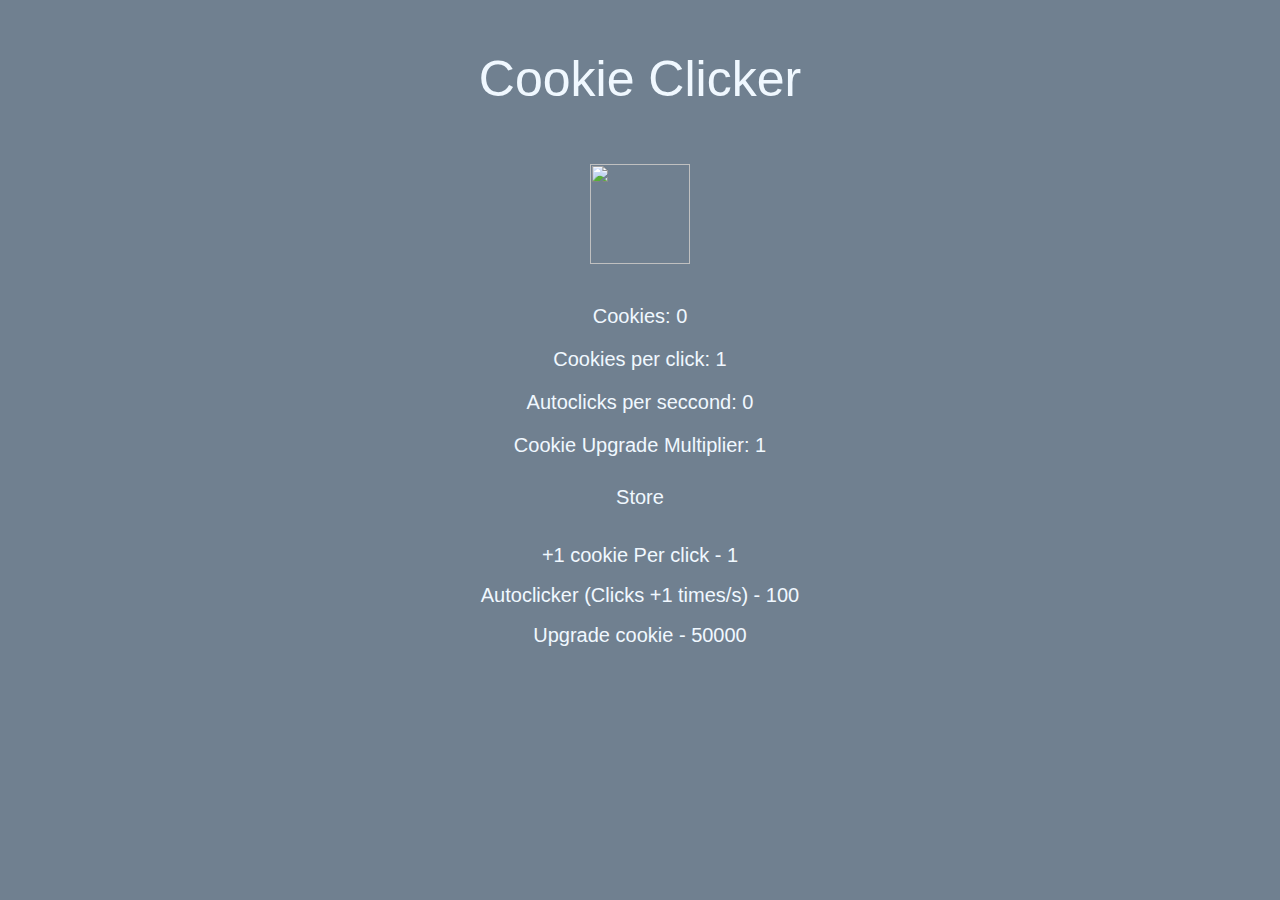
==== cookie-clicker.html @ cad283b0 "Update cookie-clicker.html" ====
<!DOCTYPE html>
<html>
<head>

        <link rel="stylesheet" href="style.css">
        
</head>
<script type = "text/javascript">
    var clicks = 0;
    var cpc = 1;
    var autoc = 0;
    var cpcCost = 0;
    var autocCost = 100;
    var upgradecookiecost = 50000;
    var currentcookie = 0;
    var cookiemultiplier = 1;
    const cookies = ["https://purepng.com/public/uploads/large/purepng.com-cookiescookiessnacksbaked-snacksflour-cookieschocolate-cookies-1411527249039ulhcg.png", "https://www.pngmart.com/files/16/Dark-Chocolate-Cookie-PNG-Photos.png", "https://www.nicepng.com/png/full/549-5494003_image-transparent-download-m-cookie-png-chocolate-cookie.png", "https://www.iheartnaptime.net/wp-content/uploads/2022/10/Chocolate-mm-cookies-I-Heart-Naptime-6-857x1200.jpg", "https://www.pngarts.com/files/4/Oreo-PNG-Image-Background.png", "https://cdn.freewebstore.com/origin/1978/mrsfieldswhitechunkmacadamiacookies60gsinglecookiepack1.png", "https://www.kindpng.com/picc/m/233-2338295_red-velvet-cookie-png-transparent-png.png", "https://www.cakepicturegallery.com/d/1735337-1/Picture+of+gingerbread+man+cookies.PNG", "https://c8.alamy.com/comp/D5DF4B/a-mcvities-original-digestive-biscuit-on-a-white-background-D5DF4B.jpg"]
    function onClick(){
        clicks += (cpc*cookiemultiplier);
        document.getElementById("clicks").innerHTML = clicks;
    
    };
    function purchaceCPC(){
        if (cpcCost<=clicks){        
        cpc += 1;
        clicks -= cpcCost;
        cpcCost += (cpc*10);
        document.getElementById("CPC-Counter").innerHTML = cpc;
        document.getElementById("cpc-Cost").innerHTML = cpcCost;
        document.getElementById("clicks").innerHTML = clicks;
        };
    };
    function purchaceAutoc(){
        if (autocCost<=clicks){
            autoc += 1;
            clicks -= autocCost;
            autocCost += (cpc*10);
            document.getElementById("autoc-Counter").innerHTML = autoc;
            document.getElementById("clicks").innerHTML = clicks;
            document.getElementById("Autoc-Cost").innerHTML = autocCost;
        };
    };

    function autoclick(){   
        clicks += ((cpc*cookiemultiplier)*autoc);
        document.getElementById("clicks").innerHTML = clicks;
    };
    function autoclickfunc(){
        setInterval(function() {autoclick()},  1000);
        
    }
    function upgradecookie(){
        if (clicks >= upgradecookiecost){
            currentcookie += 1;
            clicks = 0;
            autoclicks = 0;
            cpc = 0;
            cpcCost = 0;
            autocCost = 0;
            cookiemultiplier *= 15;
            upgradecookiecost *= 15;
            document.getElementById("cookie-img").src = cookies[currentcookie]
            document.getElementById("cookie-multiplier").innerHTML = cookiemultiplier;
            document.getElementById("Cookie-Upgrade-Cost").innerHTML = upgradecookiecost;
            document.getElementById("autoc-Counter").innerHTML = autoclicks;
            document.getElementById("CPC-Counter").innerHTML = cpc;
            document.getElementById("clicks").innerHTML = clicks;
            document.getElementById("cpc-cost").innerHTML = cpcCost;
            document.getElementById("Autoc-Cost").innerHTML = autocCost;

        }
    }
</script>
<body onload="autoclickfunc()"> 
    <p class="Index-Title">
        <a class="Portfolio-Page-Link" href="games.html">
            Cookie Clicker
        </a>
    </p>
<div class="cookie" >

<button type = "button" onClick="onClick()" class="cookie-button">
    <img id = "cookie-img" class = "cookie-image"src = https://purepng.com/public/uploads/large/purepng.com-cookiescookiessnacksbaked-snacksflour-cookieschocolate-cookies-1411527249039ulhcg.png>

</button>

</div>

<div class="counter"> 
    <p>
        Cookies:    
        <a id="clicks">
            0
        </a>

    </p>


    <p>
        Cookies per click:  
        <a id="CPC-Counter">
            1
        </a>  
    </p>
    <p>
        Autoclicks per seccond:     
        <a id="autoc-Counter">
            0
        </a>
    </p>
    <p>
        Cookie Upgrade Multiplier:
        <a id="cookie-multiplier">
            1
        </a>
    </p>
</div>
<div class = "store">
    <p class="Title">
        Store
    </p>
    <button onClick="purchaceCPC()">
        +1 cookie Per click - 
        <a id="cpc-Cost">
            1
        </a>
    </button>
    <br>
    <button onClick="purchaceAutoc()">
        Autoclicker (Clicks +1 times/s) -
        <a id="Autoc-Cost">
            100
        </a>
    </button>
    <br>
    <button onclick="upgradecookie()">
        Upgrade cookie -
        <a id="Cookie-Upgrade-Cost">
            50000
        </a>
    </button>
</div>
</body>
</html>
---- style.css ----
html{
    background-color: #708090;
    font-family: 'Roboto', sans-serif;

    
}
p{
    font-size: 20px;
    color: aliceblue;
    text-align: center;
}
a{
    color: aliceblue;
    text-decoration: none;
    transition: opacity 150ms;
}
a:hover{
    opacity: 0.5;

}
img{
    width: 50px;
    height: 50px;
    transition: opacity 150ms, width 150ms, height 150ms, margin 150ms;
    margin: 5px;
}

.Index-Title{
    font-size: 50px;
}

.Page-Link{
    font-size: 50px;
    text-decoration: none;
    color: aliceblue;
    transition:  opacity 150ms, line-height 150ms, font-size 150ms;
    font-weight: bold;
    line-height: 30px;
}
.Page-Link:hover{
    font-size: 52px;
    line-height:29px;
    opacity: 0.5;
    
}
.Title-Portfolio-Links{
    font-size: 30px;
    font-weight: bold;
}

.img-Link:hover{
    opacity: 0.5;
    width: 52px;
    height: 52px;
    margin: 4px;
}


.Games-Title{
    font-size: 50px;
}
.Game-Link{
    font-size: 40px;
}
button{
    margin-left: auto;
    margin-right: auto;
    background: none;
    border: none;
    font-family: 'Roboto', sans-serif;
    color: aliceblue;
    font-size: 20px;
}
.cookie{
    text-align: center;
}
.counter{
    text-align: center;
}   
.store{
    text-align: center;
    line-height: 40px;
}
.cookie-image{
    width: 100px;
    height: 100px; 
    transition:  width 150ms, height 150ms, margin-bottom 150ms;
    margin-bottom: 20px;
}
.cookie-image:hover{
    width:102px;
    height:102px;
    margin-bottom: 18px;
    cursor: grabbing;

}

.cookie-image:active{
    width: 110px;
    height: 110px;
    margin-bottom: 10px;
}
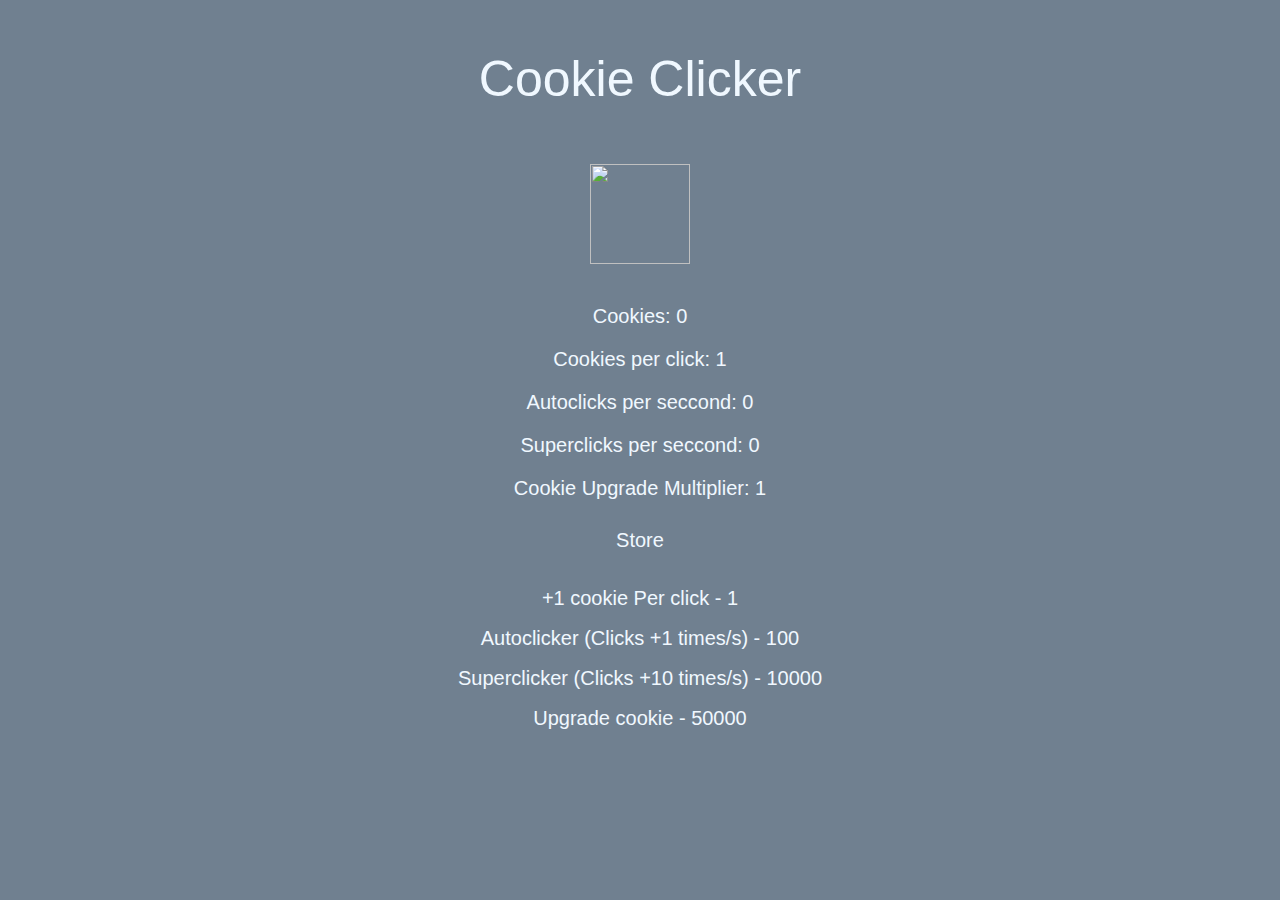
==== commit 41055a2e: "Update cookie-clicker.html" ====
--- a/cookie-clicker.html
+++ b/cookie-clicker.html
@@ -6,19 +6,22 @@
         
 </head>
 <script type = "text/javascript">
+
     var clicks = 0;
     var cpc = 1;
-    var autoc = 0;
+    var autoc = 0;  
     var cpcCost = 0;
     var autocCost = 100;
     var upgradecookiecost = 50000;
     var currentcookie = 0;
     var cookiemultiplier = 1;
     const cookies = ["https://purepng.com/public/uploads/large/purepng.com-cookiescookiessnacksbaked-snacksflour-cookieschocolate-cookies-1411527249039ulhcg.png", "https://www.pngmart.com/files/16/Dark-Chocolate-Cookie-PNG-Photos.png", "https://www.nicepng.com/png/full/549-5494003_image-transparent-download-m-cookie-png-chocolate-cookie.png", "https://www.iheartnaptime.net/wp-content/uploads/2022/10/Chocolate-mm-cookies-I-Heart-Naptime-6-857x1200.jpg", "https://www.pngarts.com/files/4/Oreo-PNG-Image-Background.png", "https://cdn.freewebstore.com/origin/1978/mrsfieldswhitechunkmacadamiacookies60gsinglecookiepack1.png", "https://www.kindpng.com/picc/m/233-2338295_red-velvet-cookie-png-transparent-png.png", "https://www.cakepicturegallery.com/d/1735337-1/Picture+of+gingerbread+man+cookies.PNG", "https://c8.alamy.com/comp/D5DF4B/a-mcvities-original-digestive-biscuit-on-a-white-background-D5DF4B.jpg"]
+    
+    
     function onClick(){
         clicks += (cpc*cookiemultiplier);
         document.getElementById("clicks").innerHTML = clicks;
-    
+
     };
     function purchaceCPC(){
         if (cpcCost<=clicks){        
@@ -28,6 +31,7 @@
         document.getElementById("CPC-Counter").innerHTML = cpc;
         document.getElementById("cpc-Cost").innerHTML = cpcCost;
         document.getElementById("clicks").innerHTML = clicks;
+        
         };
     };
     function purchaceAutoc(){
@@ -40,15 +44,29 @@
             document.getElementById("Autoc-Cost").innerHTML = autocCost;
         };
     };
+    function purchaceSuperc(){
+        if (supercCost<=clicks){
+            superc += 1;
+            clicks -= supercCost;
+            superCost += (cpc*10);
+            document.getElementById("superc-counter")
+        }
+    }
 
     function autoclick(){   
+        setInterval(function() {
         clicks += ((cpc*cookiemultiplier)*autoc);
         document.getElementById("clicks").innerHTML = clicks;
+    },  1000);  
     };
-    function autoclickfunc(){
-        setInterval(function() {autoclick()},  1000);
-        
+    function superclick(){
+        setInterval(function() {
+            clicks += ((cpc*cookiemultiplier)*superc);
+            document.getElementById("clicks").innerHTML = clicks;
+        }, 1000);
+
     }
+
     function upgradecookie(){
         if (clicks >= upgradecookiecost){
             currentcookie += 1;
@@ -71,7 +89,7 @@
         }
     }
 </script>
-<body onload="autoclickfunc()"> 
+<body onload="autoclick(), superclick()"> 
     <p class="Index-Title">
         <a class="Portfolio-Page-Link" href="games.html">
             Cookie Clicker
@@ -109,6 +127,12 @@
         </a>
     </p>
     <p>
+        Superclicks per seccond:
+        <a id="superc-counter">
+            0
+        </a>
+    </p>
+    <p>
         Cookie Upgrade Multiplier:
         <a id="cookie-multiplier">
             1
@@ -133,6 +157,13 @@
         </a>
     </button>
     <br>
+    <button onClick="purchaceSuperc()">
+        Superclicker (Clicks +10 times/s) -
+        <a id="Autoc-Cost">
+            10000
+        </a>
+    </button>
+    <br>
     <button onclick="upgradecookie()">
         Upgrade cookie -
         <a id="Cookie-Upgrade-Cost">
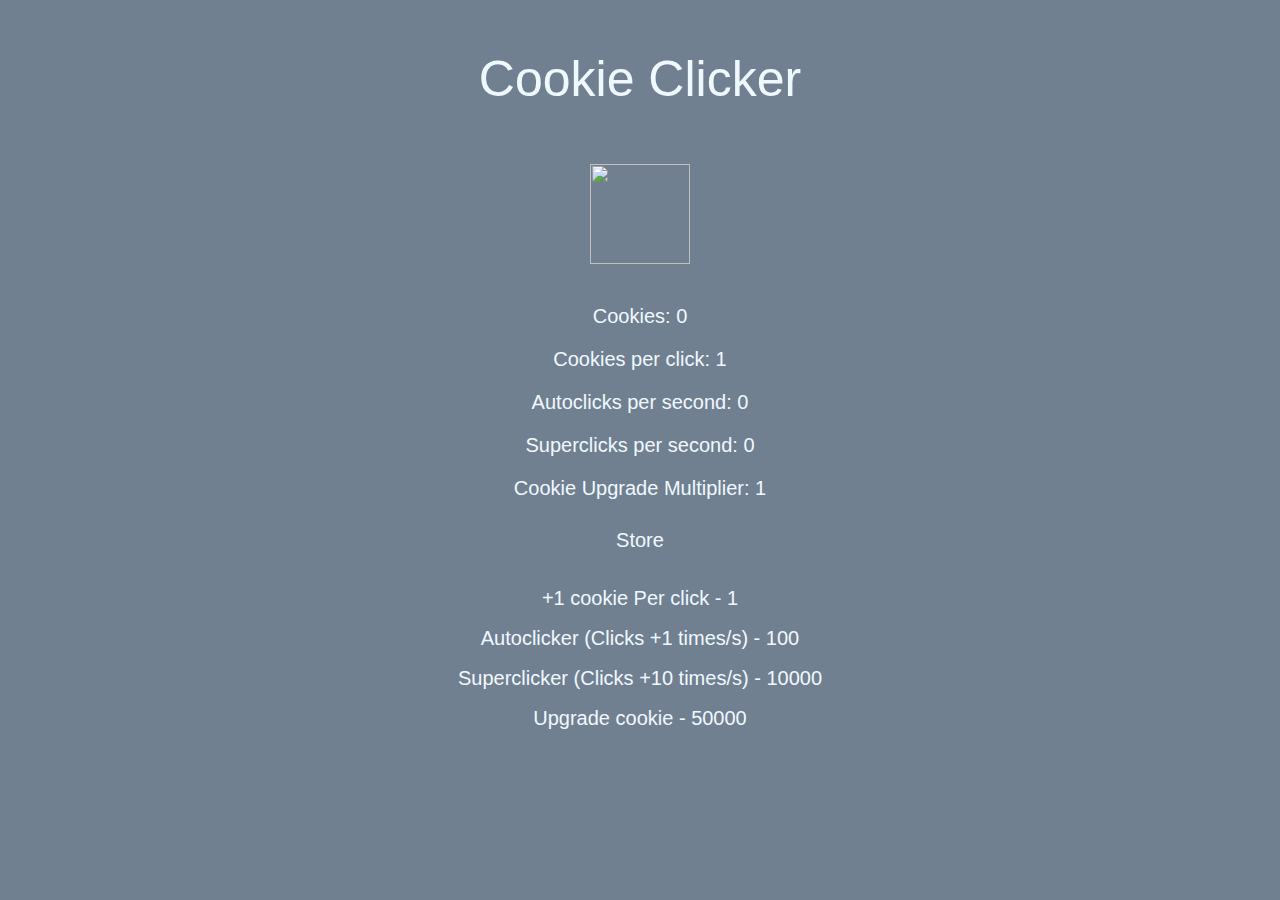
==== commit ff46d57c: "Update cookie-clicker.html" ====
--- a/cookie-clicker.html
+++ b/cookie-clicker.html
@@ -15,6 +15,8 @@
     var upgradecookiecost = 50000;
     var currentcookie = 0;
     var cookiemultiplier = 1;
+    var superc = 0;
+    var supercCost = 10000;
     const cookies = ["https://purepng.com/public/uploads/large/purepng.com-cookiescookiessnacksbaked-snacksflour-cookieschocolate-cookies-1411527249039ulhcg.png", "https://www.pngmart.com/files/16/Dark-Chocolate-Cookie-PNG-Photos.png", "https://www.nicepng.com/png/full/549-5494003_image-transparent-download-m-cookie-png-chocolate-cookie.png", "https://www.iheartnaptime.net/wp-content/uploads/2022/10/Chocolate-mm-cookies-I-Heart-Naptime-6-857x1200.jpg", "https://www.pngarts.com/files/4/Oreo-PNG-Image-Background.png", "https://cdn.freewebstore.com/origin/1978/mrsfieldswhitechunkmacadamiacookies60gsinglecookiepack1.png", "https://www.kindpng.com/picc/m/233-2338295_red-velvet-cookie-png-transparent-png.png", "https://www.cakepicturegallery.com/d/1735337-1/Picture+of+gingerbread+man+cookies.PNG", "https://c8.alamy.com/comp/D5DF4B/a-mcvities-original-digestive-biscuit-on-a-white-background-D5DF4B.jpg"]
     
     
@@ -48,8 +50,9 @@
         if (supercCost<=clicks){
             superc += 1;
             clicks -= supercCost;
-            superCost += (cpc*10);
-            document.getElementById("superc-counter")
+            supercCost += (cpc*1000);
+            document.getElementById("superc-counter").innerHTML = superc;
+            document.getElementById("Superc-cost").innerHTML = supercCost;
         }
     }
 
@@ -61,7 +64,7 @@
     };
     function superclick(){
         setInterval(function() {
-            clicks += ((cpc*cookiemultiplier)*superc);
+            clicks += ((cpc*cookiemultiplier)*superc)*10;
             document.getElementById("clicks").innerHTML = clicks;
         }, 1000);
 
@@ -72,7 +75,7 @@
             currentcookie += 1;
             clicks = 0;
             autoclicks = 0;
-            cpc = 0;
+            cpc = 1;
             cpcCost = 0;
             autocCost = 0;
             cookiemultiplier *= 15;
@@ -121,13 +124,13 @@
         </a>  
     </p>
     <p>
-        Autoclicks per seccond:     
+        Autoclicks per second:     
         <a id="autoc-Counter">
             0
         </a>
     </p>
     <p>
-        Superclicks per seccond:
+        Superclicks per second:
         <a id="superc-counter">
             0
         </a>
@@ -159,7 +162,7 @@
     <br>
     <button onClick="purchaceSuperc()">
         Superclicker (Clicks +10 times/s) -
-        <a id="Autoc-Cost">
+        <a id="Superc-cost">
             10000
         </a>
     </button>
